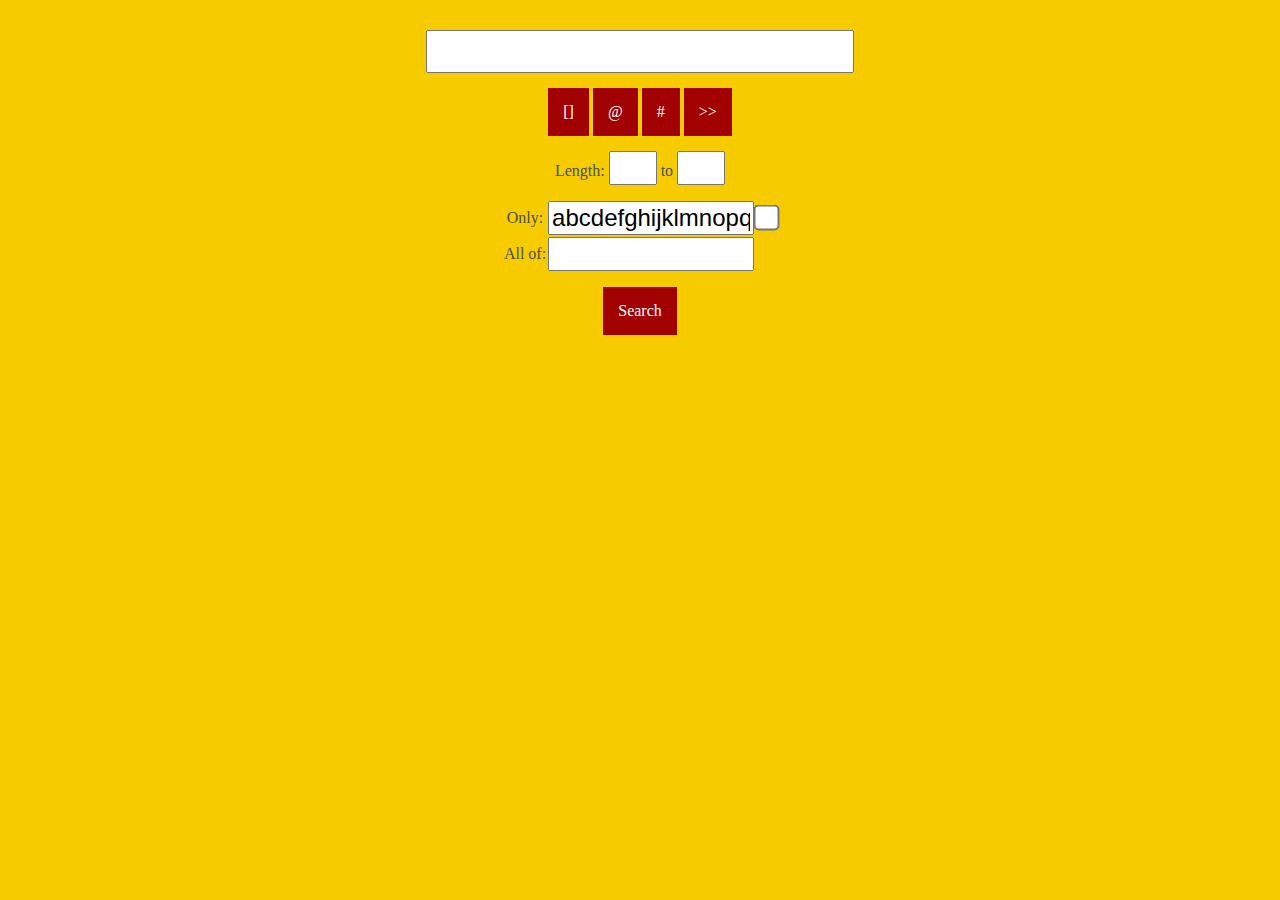
==== index.html @ aa900963 "add use only and use all of" ====
<!DOCTYPE html>
<html>
<head>
  <link rel="stylesheet"
      href="https://fonts.googleapis.com/css?family=Roboto">
  <link rel="stylesheet" href="style.css"><meta name="viewport" content="width=device-width, initial-scale=1"></head>
<body class="lightbg">

<div id="mainform">
<p><input type="text" id="pattern" name="pattern" size=20 autocorrect="off" autocapitalize="none"></p>
<p>
<button onclick="addBrackets()" id="addBrackets">[]</button>
<button onclick="addVowel()" id="addVowel">@</button>
<button onclick="addConsonant()" id="addConsonant">#</button>
<button onclick="cursorToEnd()" id="cursorToEnd">&#62;&#62;</button>
</p>
<p>
Length: <input type="number" id="minLen" name="minLen" min=1 max=31> to
<input type="number" id="maxLen" name="maxLen" min=1 max=31>
</p>
<p><table align='center'>
<tr><td>Only:</td><td><input type="text" id="only" name="only" value="abcdefghijklmnopqrstuvwxyz" size=12 autocorrect="off" autocapitalize="none"></td><td><input type="checkbox" id="amtmt" name="amtmt"></td></tr>
<tr><td>All of:</td><td><input type="text" id="allof" name="allof" size=12 autocorrect="off" autocapitalize="none"></td></tr>
</table></p>
<p>
<button onclick="goToWM()" id="goToWmButton">Search</button>
</p>
</div>


<script>
function goToWM() {
//https://www.quinapalus.com/cgi-bin/match?pat=..gh&misp=0&minl=1&maxl=31&sps=abcdefghijklmnopqrstuvwxyz&sbs=&outp=0&dict=0&ent=Search
patternText = encodeURIComponent(document.getElementById("pattern").value);
minLen = document.getElementById("minLen").value;
maxLen = document.getElementById("maxLen").value;
onlyuse = document.getElementById('allof').value.replaceAll(/[^a-z]/ig,'');
useall = document.getElementById('only').value.replaceAll(/[^a-z]/ig,'');
wm_url = `https://www.quinapalus.com/cgi-bin/match?pat=${patternText}&misp=0&minl=${minLen}&maxl=${maxLen}&sps=${useall}&sbs=${onlyuse}&outp=0&dict=0&ent=Search`;

window.location.href=wm_url;
}
function addVowel(){document.getElementById('pattern').value += '@'}
function addConsonant(){document.getElementById('pattern').value += '#'}
function addBrackets() {
  patternField=document.getElementById('pattern');
  patternField.value += '[]';
  patternField.focus();
  cursorPos = patternField.value.length-1;
  patternField.setSelectionRange(cursorPos, cursorPos);
}
function cursorToEnd() {
  patternField=document.getElementById('pattern');
  patternField.focus();
  patternField.setSelectionRange(patternField.value.length,patternField.value.length);
}
</script>
</body>
</html>
---- style.css ----
body {
  font-family: "Roboto";
  color: #fe8a71;
}

p {
  margin: 15px
}

h1 {
  color: #3da4ab;
  margin-left: 0px;
  font-family: "Roboto";
}

button {
  background-color: #A20101;
  border: none;
  color: #ffffff;
  padding: 15px 15px;
  text-align: center;
  text-decoration: none;
  display: inline-block;
  font-size: 16px;
  font-family: "Roboto";
}

table {
    border-collapse: collapse;
}

input
{
    font-size:24px;
}

input[type=number]{
    width: 40px;
}

input[type=checkbox] {
    transform: scale(2);
}

select {
  width: 100px;
  padding: 6px 10px;
  border: none;
  border-radius: 4px;
  background-color: #3da4ab;
  color: #4a4e4d;
  font-family: "Roboto";
}

#mainform {
	text-align: center;
	margin-top: 30px;
}

#timers {
	text-align: center;
}

#clock {
	font-family: "LCDBOLD";
	text-align: center;
	font-size: 260px;
	color: #fe8a71;
}

.darkbg {
	background-color: #4a4e4d;
	color: #fe8a71;
}

.lightbg {
	background-color: #f6cc00;
	color: #4a4e4d;
}

.buttonDisabled {
	background-color: #fe8a71;
	color: #4a4e4d;
}

@font-face {
  font-family: LCDBold;
  src: url(LCDBOLD.ttf);
}

@font-face {
  font-family: Roboto;
  src: url(Roboto-Bold.ttf);
}

#myNumber {
  display: flex;
  justify-content: flex-end;
}

#pattern
{
    font-size:32px;
}
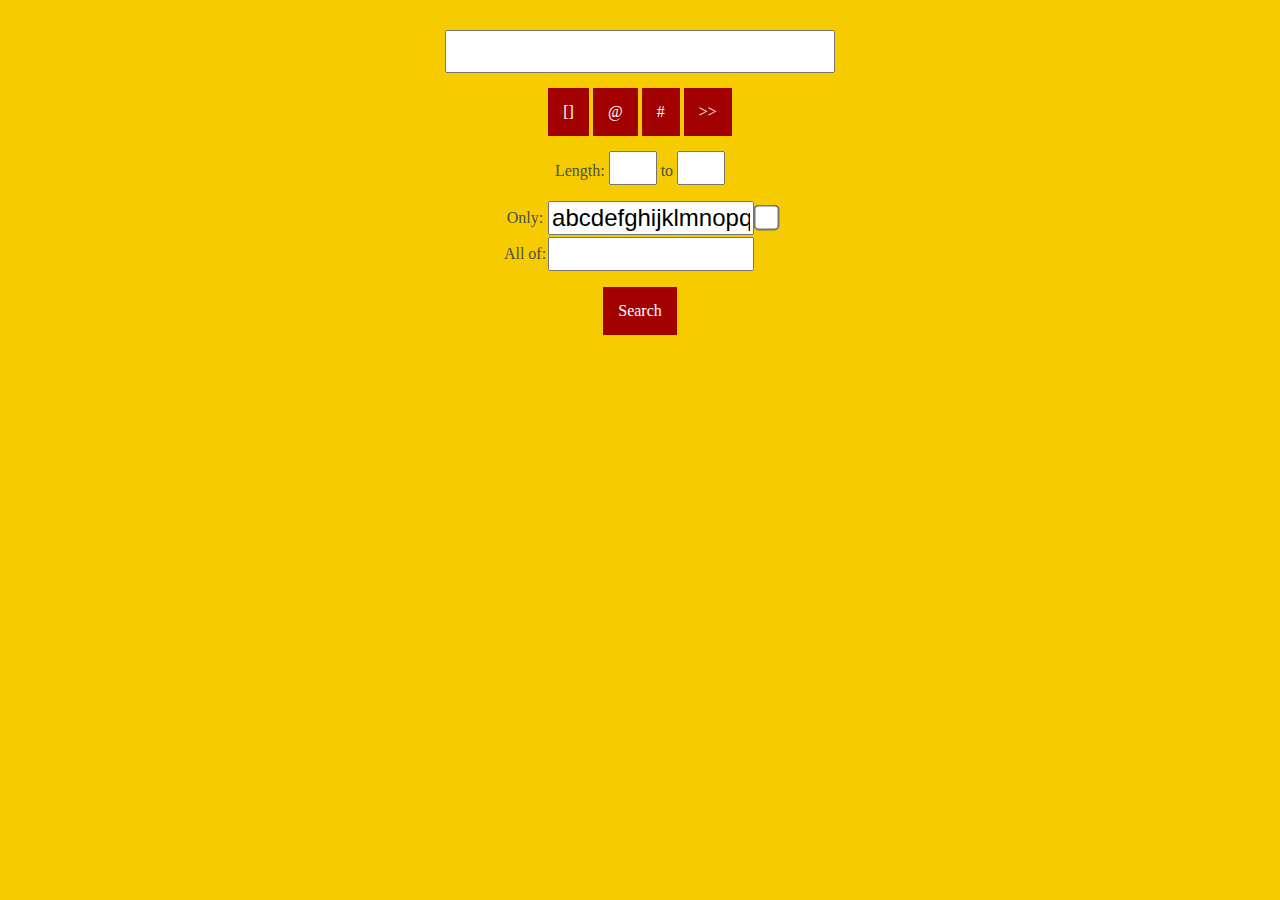
==== commit d24cb7d9: "tweak pattern box size" ====
--- a/index.html
+++ b/index.html
@@ -7,7 +7,7 @@
 <body class="lightbg">
 
 <div id="mainform">
-<p><input type="text" id="pattern" name="pattern" size=20 autocorrect="off" autocapitalize="none"></p>
+<p><input type="text" id="pattern" name="pattern" size=18 autocorrect="off" autocapitalize="none"></p>
 <p>
 <button onclick="addBrackets()" id="addBrackets">[]</button>
 <button onclick="addVowel()" id="addVowel">@</button>
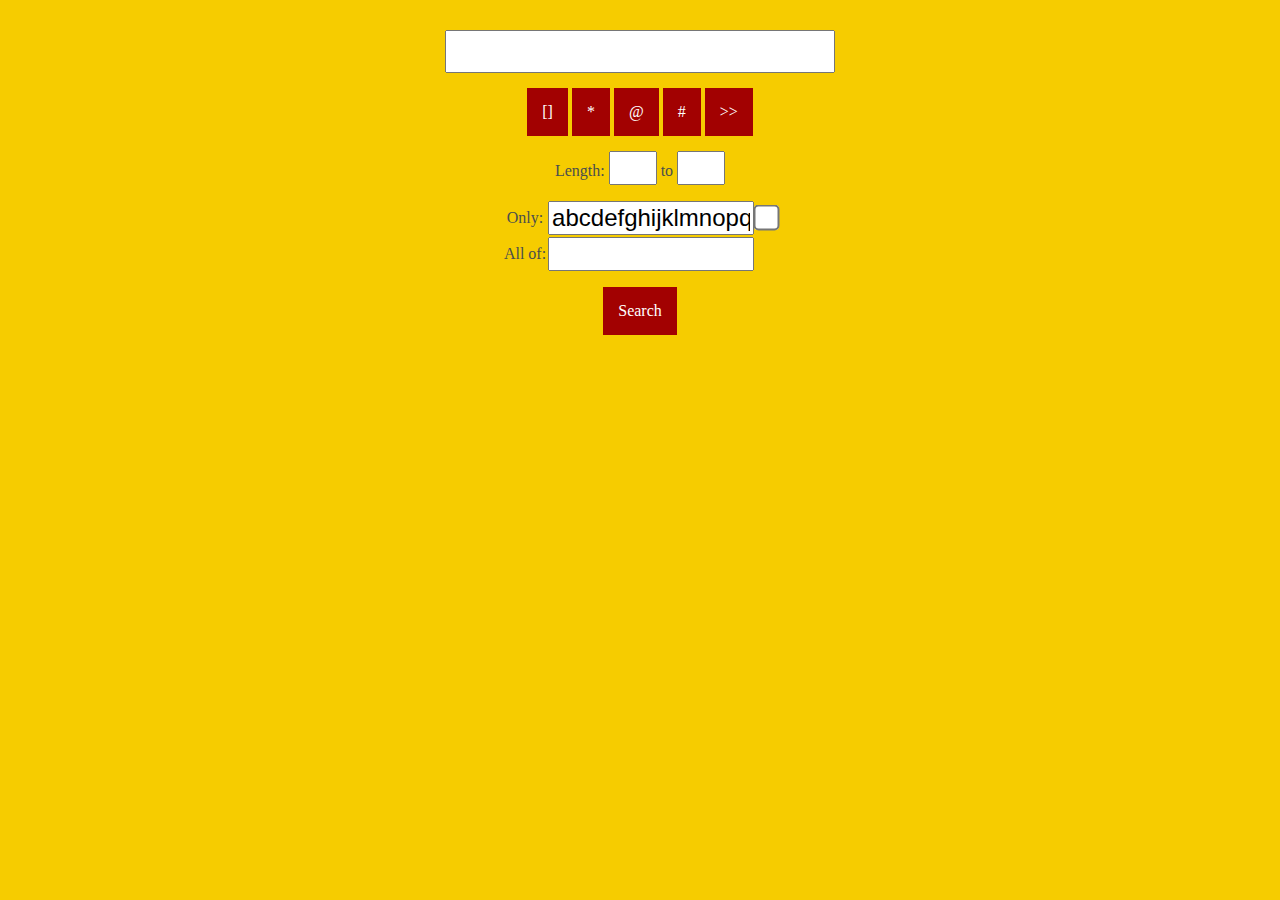
==== commit 14cf824d: "add add star button and remove spellcheck" ====
--- a/index.html
+++ b/index.html
@@ -7,9 +7,10 @@
 <body class="lightbg">
 
 <div id="mainform">
-<p><input type="text" id="pattern" name="pattern" size=18 autocorrect="off" autocapitalize="none"></p>
+<p><input type="text" id="pattern" name="pattern" size=18 spellcheck="false" autocorrect="off" autocapitalize="none"></p>
 <p>
 <button onclick="addBrackets()" id="addBrackets">[]</button>
+<button onclick="addStar()" id="addStar">*</button>
 <button onclick="addVowel()" id="addVowel">@</button>
 <button onclick="addConsonant()" id="addConsonant">#</button>
 <button onclick="cursorToEnd()" id="cursorToEnd">&#62;&#62;</button>
@@ -19,8 +20,8 @@
 <input type="number" id="maxLen" name="maxLen" min=1 max=31>
 </p>
 <p><table align='center'>
-<tr><td>Only:</td><td><input type="text" id="only" name="only" value="abcdefghijklmnopqrstuvwxyz" size=12 autocorrect="off" autocapitalize="none"></td><td><input type="checkbox" id="amtmt" name="amtmt"></td></tr>
-<tr><td>All of:</td><td><input type="text" id="allof" name="allof" size=12 autocorrect="off" autocapitalize="none"></td></tr>
+<tr><td>Only:</td><td><input type="text" id="only" name="only" value="abcdefghijklmnopqrstuvwxyz" size=12 spellcheck="false" autocorrect="off" autocapitalize="none"></td><td><input type="checkbox" id="amtmt" name="amtmt"></td></tr>
+<tr><td>All of:</td><td><input type="text" id="allof" name="allof" size=12 autocorrect="off" spellcheck="false" autocapitalize="none"></td></tr>
 </table></p>
 <p>
 <button onclick="goToWM()" id="goToWmButton">Search</button>
@@ -42,6 +43,7 @@
 }
 function addVowel(){document.getElementById('pattern').value += '@'}
 function addConsonant(){document.getElementById('pattern').value += '#'}
+function addStar(){document.getElementById('pattern').value += '*'}
 function addBrackets() {
   patternField=document.getElementById('pattern');
   patternField.value += '[]';
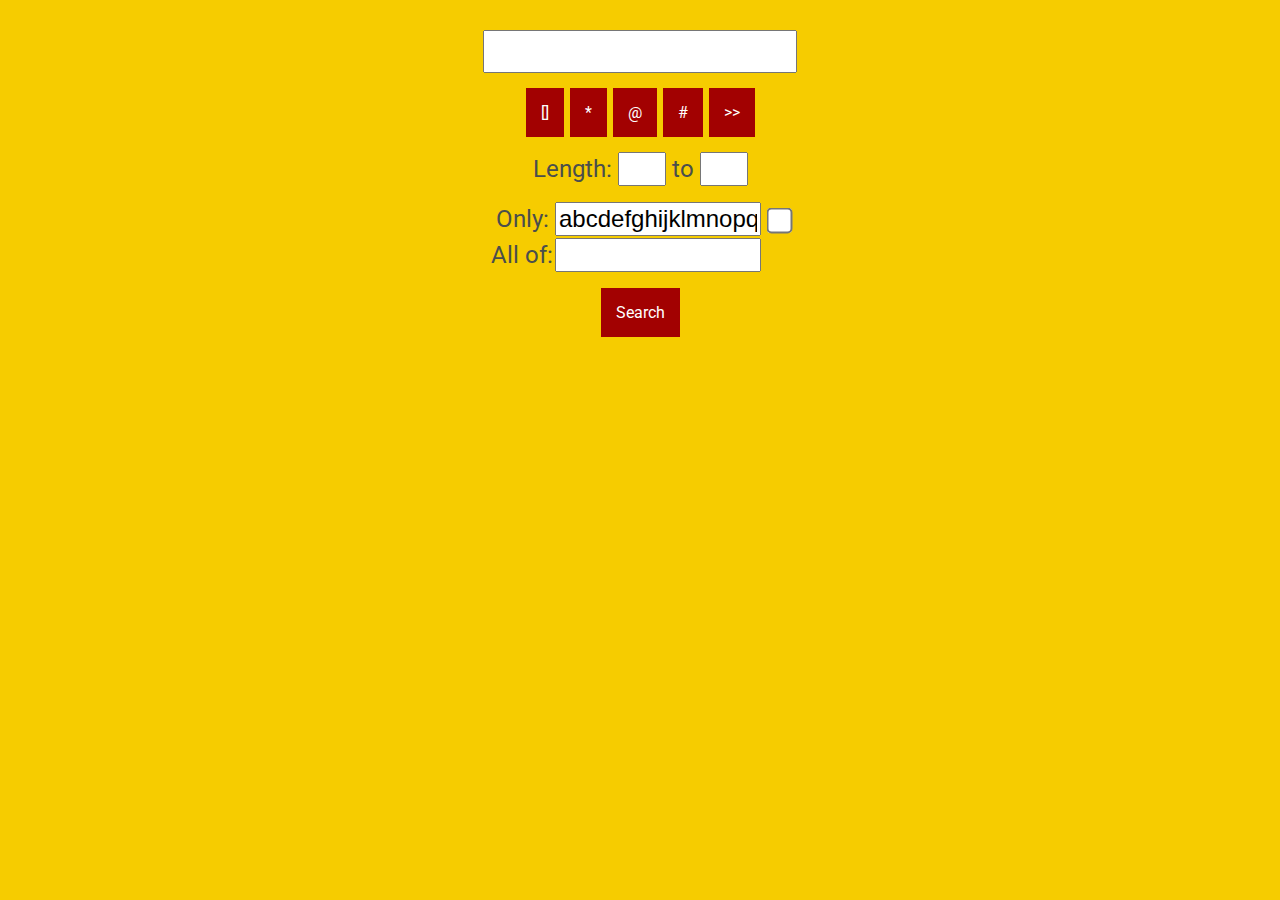
==== commit 9936c370: "tweak main input length" ====
--- a/index.html
+++ b/index.html
@@ -7,7 +7,7 @@
 <body class="lightbg">
 
 <div id="mainform">
-<p><input type="text" id="pattern" name="pattern" size=18 spellcheck="false" autocorrect="off" autocapitalize="none"></p>
+<p><input type="text" id="pattern" name="pattern" size=14 spellcheck="false" autocorrect="off" autocapitalize="none"></p>
 <p>
 <button onclick="addBrackets()" id="addBrackets">[]</button>
 <button onclick="addStar()" id="addStar">*</button>
--- a/style.css
+++ b/style.css
@@ -1,5 +1,6 @@
 body {
   font-family: "Roboto";
+  font-size: 24px;
   color: #fe8a71;
 }
 
@@ -40,16 +41,7 @@
 
 input[type=checkbox] {
     transform: scale(2);
-}
-
-select {
-  width: 100px;
-  padding: 6px 10px;
-  border: none;
-  border-radius: 4px;
-  background-color: #3da4ab;
-  color: #4a4e4d;
-  font-family: "Roboto";
+    margin-left: 10px;
 }
 
 #mainform {
@@ -57,45 +49,9 @@
 	margin-top: 30px;
 }
 
-#timers {
-	text-align: center;
-}
-
-#clock {
-	font-family: "LCDBOLD";
-	text-align: center;
-	font-size: 260px;
-	color: #fe8a71;
-}
-
-.darkbg {
-	background-color: #4a4e4d;
-	color: #fe8a71;
-}
-
 .lightbg {
 	background-color: #f6cc00;
 	color: #4a4e4d;
-}
-
-.buttonDisabled {
-	background-color: #fe8a71;
-	color: #4a4e4d;
-}
-
-@font-face {
-  font-family: LCDBold;
-  src: url(LCDBOLD.ttf);
-}
-
-@font-face {
-  font-family: Roboto;
-  src: url(Roboto-Bold.ttf);
-}
-
-#myNumber {
-  display: flex;
-  justify-content: flex-end;
 }
 
 #pattern
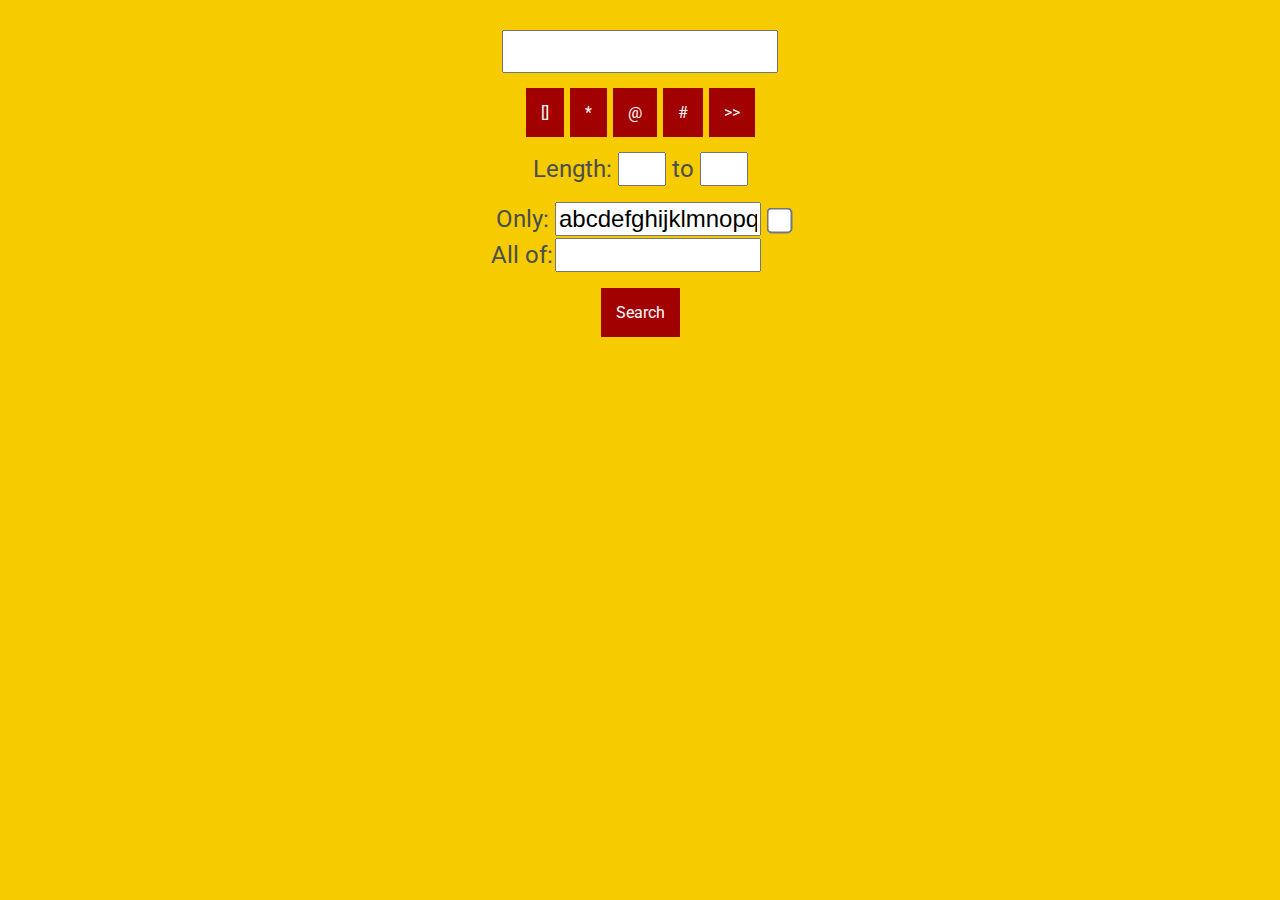
==== commit 92b5937b: "tweak main input size again" ====
--- a/index.html
+++ b/index.html
@@ -7,7 +7,7 @@
 <body class="lightbg">
 
 <div id="mainform">
-<p><input type="text" id="pattern" name="pattern" size=14 spellcheck="false" autocorrect="off" autocapitalize="none"></p>
+<p><input type="text" id="pattern" name="pattern" size=12 spellcheck="false" autocorrect="off" autocapitalize="none"></p>
 <p>
 <button onclick="addBrackets()" id="addBrackets">[]</button>
 <button onclick="addStar()" id="addStar">*</button>
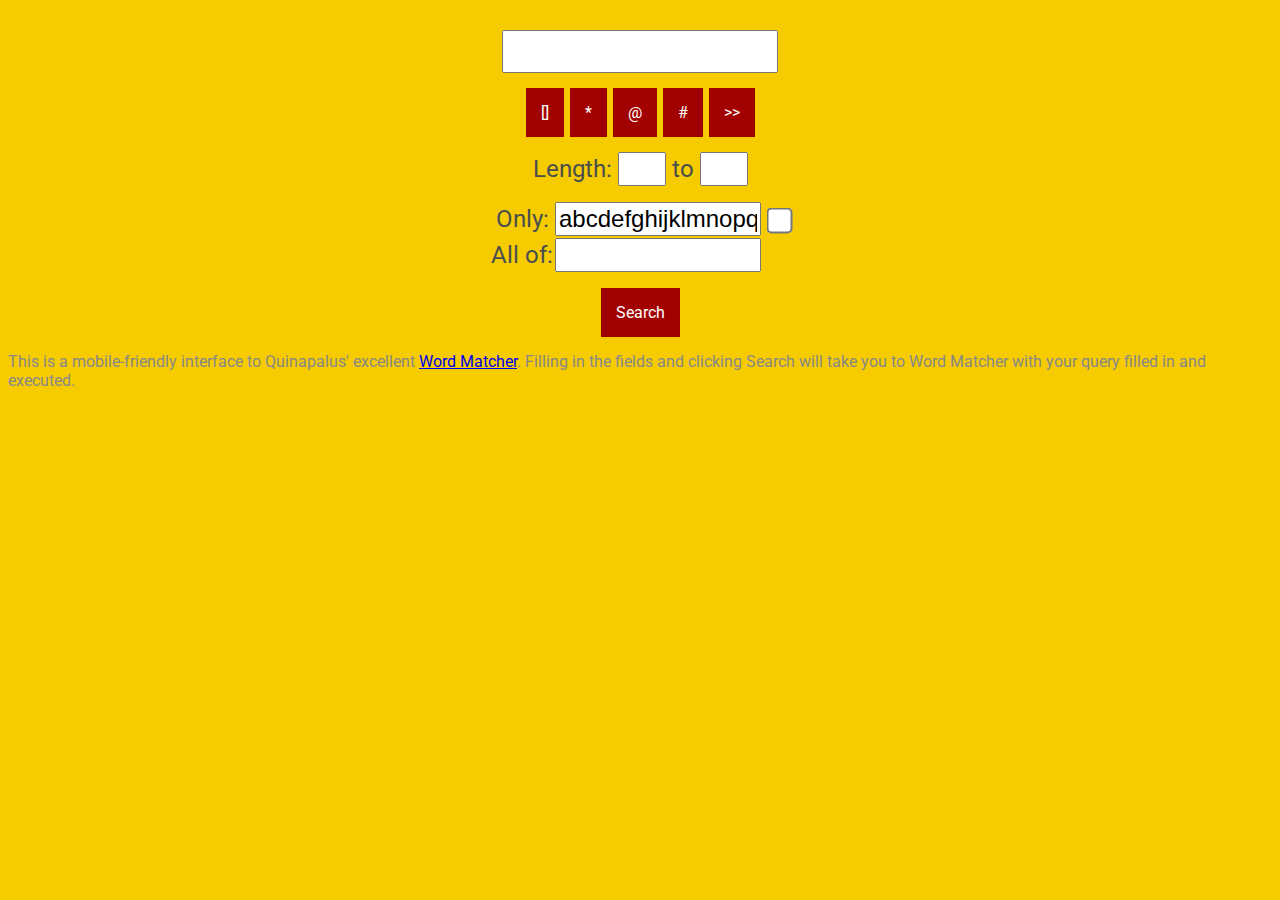
==== commit a98bf740: "add title and blurb" ====
--- a/index.html
+++ b/index.html
@@ -1,6 +1,7 @@
 <!DOCTYPE html>
 <html>
 <head>
+  <title>Word Matcher Mobile</title>
   <link rel="stylesheet"
       href="https://fonts.googleapis.com/css?family=Roboto">
   <link rel="stylesheet" href="style.css"><meta name="viewport" content="width=device-width, initial-scale=1"></head>
@@ -27,9 +28,12 @@
 <button onclick="goToWM()" id="goToWmButton">Search</button>
 </p>
 </div>
-
+<div id="blurb">
+This is a mobile-friendly interface to Quinapalus' excellent <a href='https://www.quinapalus.com/cgi-bin/match'>Word Matcher</a>. Filling in the fields and clicking Search will take you to Word Matcher with your query filled in and executed.
+</div>
 
 <script>
+patternField=document.getElementById('pattern');
 function goToWM() {
 //https://www.quinapalus.com/cgi-bin/match?pat=..gh&misp=0&minl=1&maxl=31&sps=abcdefghijklmnopqrstuvwxyz&sbs=&outp=0&dict=0&ent=Search
 patternText = encodeURIComponent(document.getElementById("pattern").value);
@@ -37,22 +41,32 @@
 maxLen = document.getElementById("maxLen").value;
 onlyuse = document.getElementById('allof').value.replaceAll(/[^a-z]/ig,'');
 useall = document.getElementById('only').value.replaceAll(/[^a-z]/ig,'');
-wm_url = `https://www.quinapalus.com/cgi-bin/match?pat=${patternText}&misp=0&minl=${minLen}&maxl=${maxLen}&sps=${useall}&sbs=${onlyuse}&outp=0&dict=0&ent=Search`;
+amtmt='';
+if(document.getElementById('amtmt').checked){amtmt='&cntd=on'}
+wm_url = `https://www.quinapalus.com/cgi-bin/match?pat=${patternText}&misp=0&minl=${minLen}&maxl=${maxLen}&sps=${useall}${amtmt}&sbs=${onlyuse}&outp=0&dict=0&ent=Search`;
 
 window.location.href=wm_url;
 }
-function addVowel(){document.getElementById('pattern').value += '@'}
-function addConsonant(){document.getElementById('pattern').value += '#'}
-function addStar(){document.getElementById('pattern').value += '*'}
+function addVowel(){
+  patternField.value += '@';
+  patternField.focus();
+}
+function addConsonant(){
+  patternField.value += '#';
+  patternField.focus();
+}
+function addStar(){
+  patternField.value += '*';
+  patternField.focus();
+}
 function addBrackets() {
-  patternField=document.getElementById('pattern');
   patternField.value += '[]';
   patternField.focus();
   cursorPos = patternField.value.length-1;
   patternField.setSelectionRange(cursorPos, cursorPos);
 }
 function cursorToEnd() {
-  patternField=document.getElementById('pattern');
+  patternField=patternField;
   patternField.focus();
   patternField.setSelectionRange(patternField.value.length,patternField.value.length);
 }
--- a/style.css
+++ b/style.css
@@ -58,3 +58,9 @@
 {
     font-size:32px;
 }
+
+#blurb
+{
+  font-size: 16px;
+  color: #888888
+}
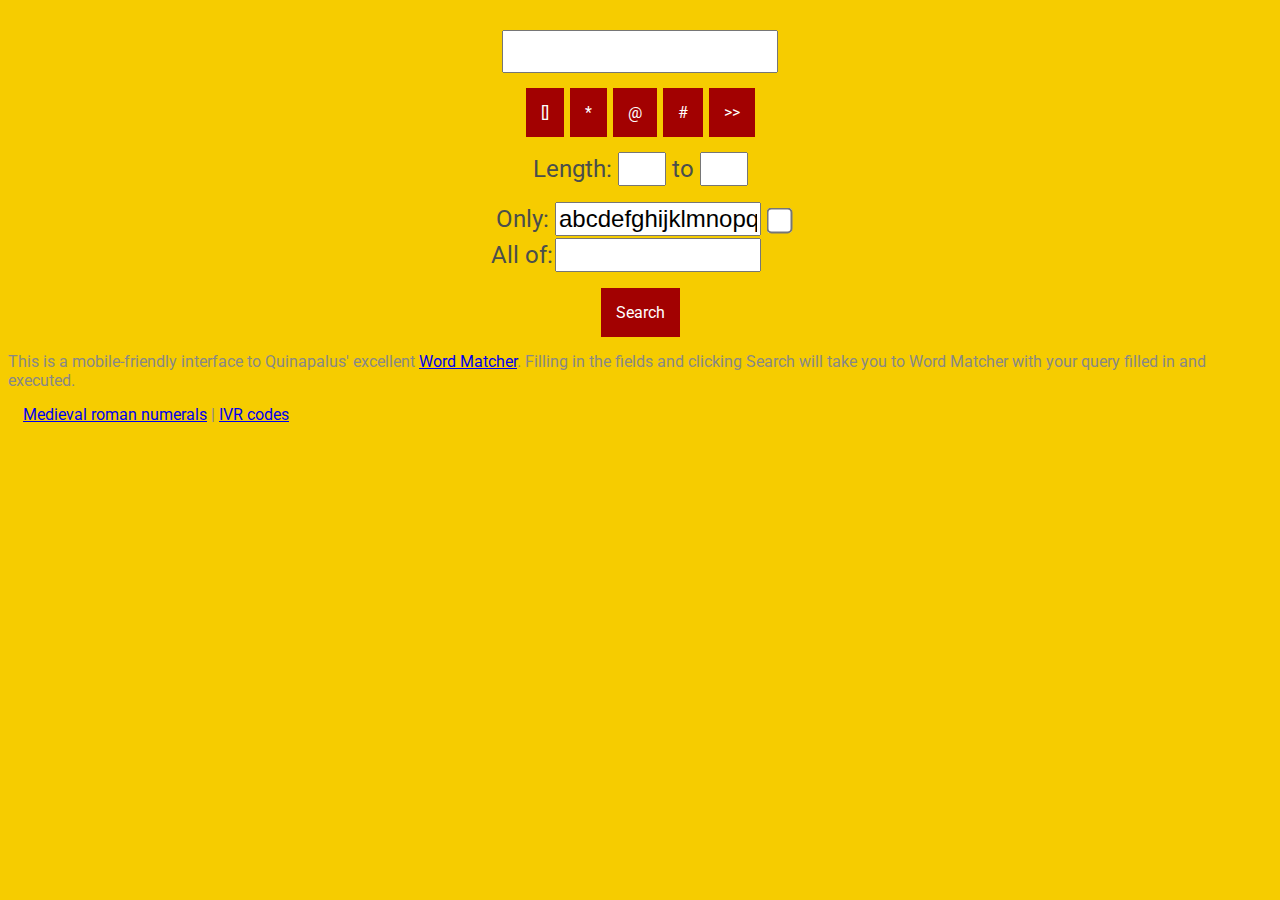
==== commit a96f45d8: "add table styling and links from WMM" ====
--- a/index.html
+++ b/index.html
@@ -30,7 +30,9 @@
 </div>
 <div id="blurb">
 This is a mobile-friendly interface to Quinapalus' excellent <a href='https://www.quinapalus.com/cgi-bin/match'>Word Matcher</a>. Filling in the fields and clicking Search will take you to Word Matcher with your query filled in and executed.
+<p><a href='med-rom-nums.html'>Medieval roman numerals</a> | <a href='ivr.html'>IVR codes</a></p>
 </div>
+
 
 <script>
 patternField=document.getElementById('pattern');
--- a/style.css
+++ b/style.css
@@ -1,6 +1,5 @@
 body {
   font-family: "Roboto";
-  font-size: 24px;
   color: #fe8a71;
 }
 
@@ -30,8 +29,7 @@
     border-collapse: collapse;
 }
 
-input
-{
+input {
     font-size:24px;
 }
 
@@ -47,6 +45,7 @@
 #mainform {
 	text-align: center;
 	margin-top: 30px;
+  font-size: 24px;
 }
 
 .lightbg {
@@ -54,13 +53,11 @@
 	color: #4a4e4d;
 }
 
-#pattern
-{
+#pattern {
     font-size:32px;
 }
 
-#blurb
-{
+#blurb {
   font-size: 16px;
-  color: #888888
+  color: #888888;
 }
